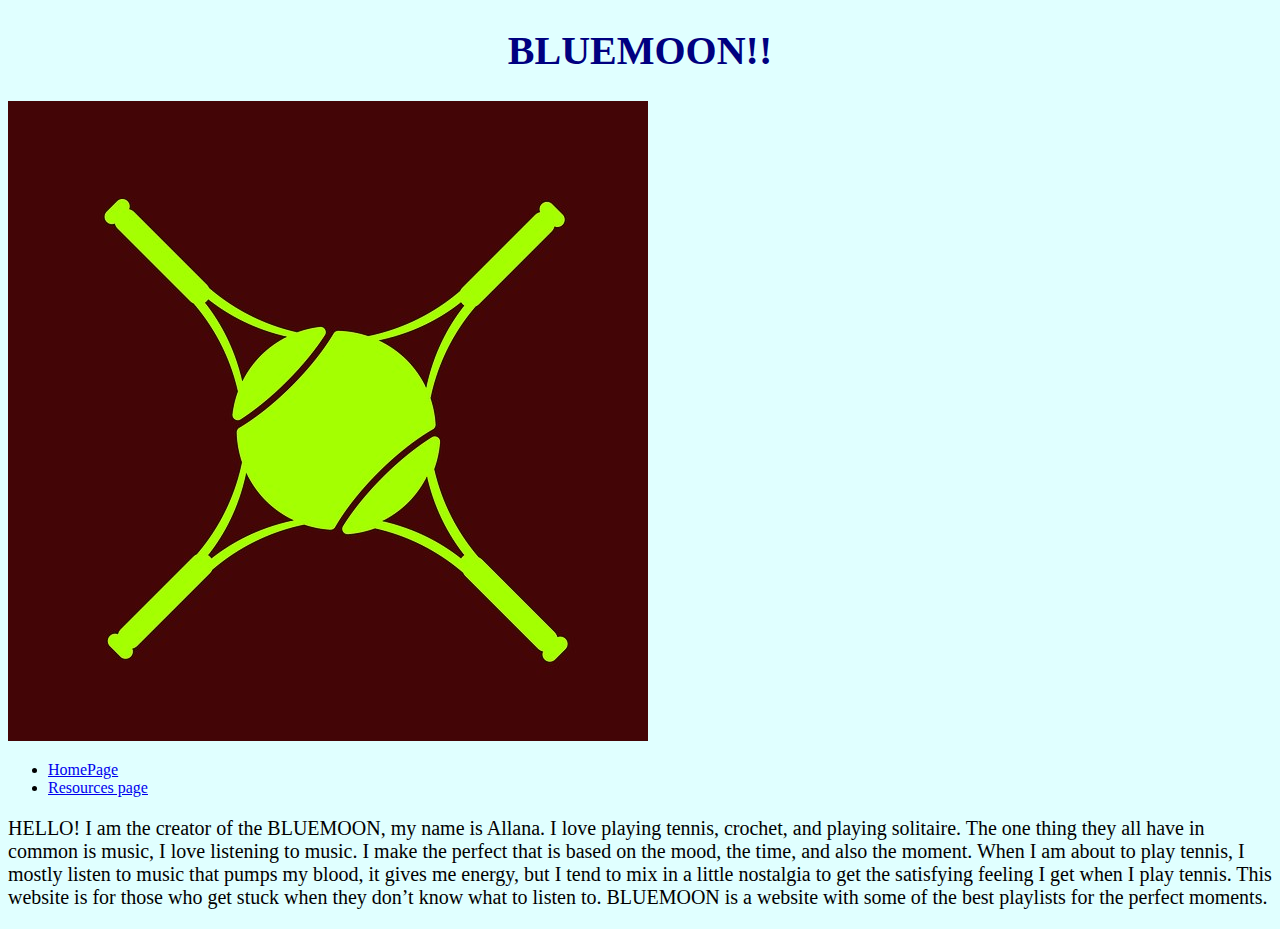
==== index.html @ 8aedf84a "Initial commit" ====
<!DOCTYPE html>
<html>
  <head>
    
    <title>YOUR NAME HERE</title>
    <meta charset="utf-8" />
	  <meta http-equiv="X-UA-Compatible" content="IE=edge" />
	  <meta name="viewport" content="width=device-width, initial-scale=1" />

	  <!-- link the webpage's stylesheet -->
	  <link rel="stylesheet" href="/style.css" />

	  <!-- link the webpage's JavaScript file -->
	  <script src="/script.js" defer></script>

  </head>
  
  <body>
    <header>
      <h1>BLUEMOON!!</h1>
      <img src="assets/tennis.jpg" alt="A symbol of a tennis ball in the center, and four tennis racquets sticking out on different sides; all in neon color with a burgundy background">
    </header>
  <nav>
    <ul>
      <li><a href = "index.html">HomePage</a></li>
      <li><a href = "portfolio.html">Resources page</a></li>
    </ul>
  </nav>

  <main>
    <p>
      HELLO! I am the creator of the BLUEMOON, my name is Allana. I love playing tennis, crochet, and playing solitaire. The one thing they all have in common is music, I love listening to music. I make the perfect that is based on the mood, the time, and also the moment. When I am about to play tennis, I mostly listen to music that pumps my blood, it gives me energy, but I tend to mix in a little nostalgia to get the satisfying feeling I get when I play tennis. This website is for those who get stuck when they don’t know what to listen to. BLUEMOON is a website with some of the best playlists for the perfect moments. 

    </p>
  </main>
    
  </body>
</html>
---- style.css ----
/* STYLE SECTIONING TAGS */
body {
 background-color: lightcyan; 
}

/* STYLE TEXT */

h1 {
  color: navy;
  font-size: 40px;
  text-align: center;
}
p{
  font-family: Times new roman;
  font-size: 20px;
}
/* STYLE IMAGES */

/* STYLE NAV BAR */
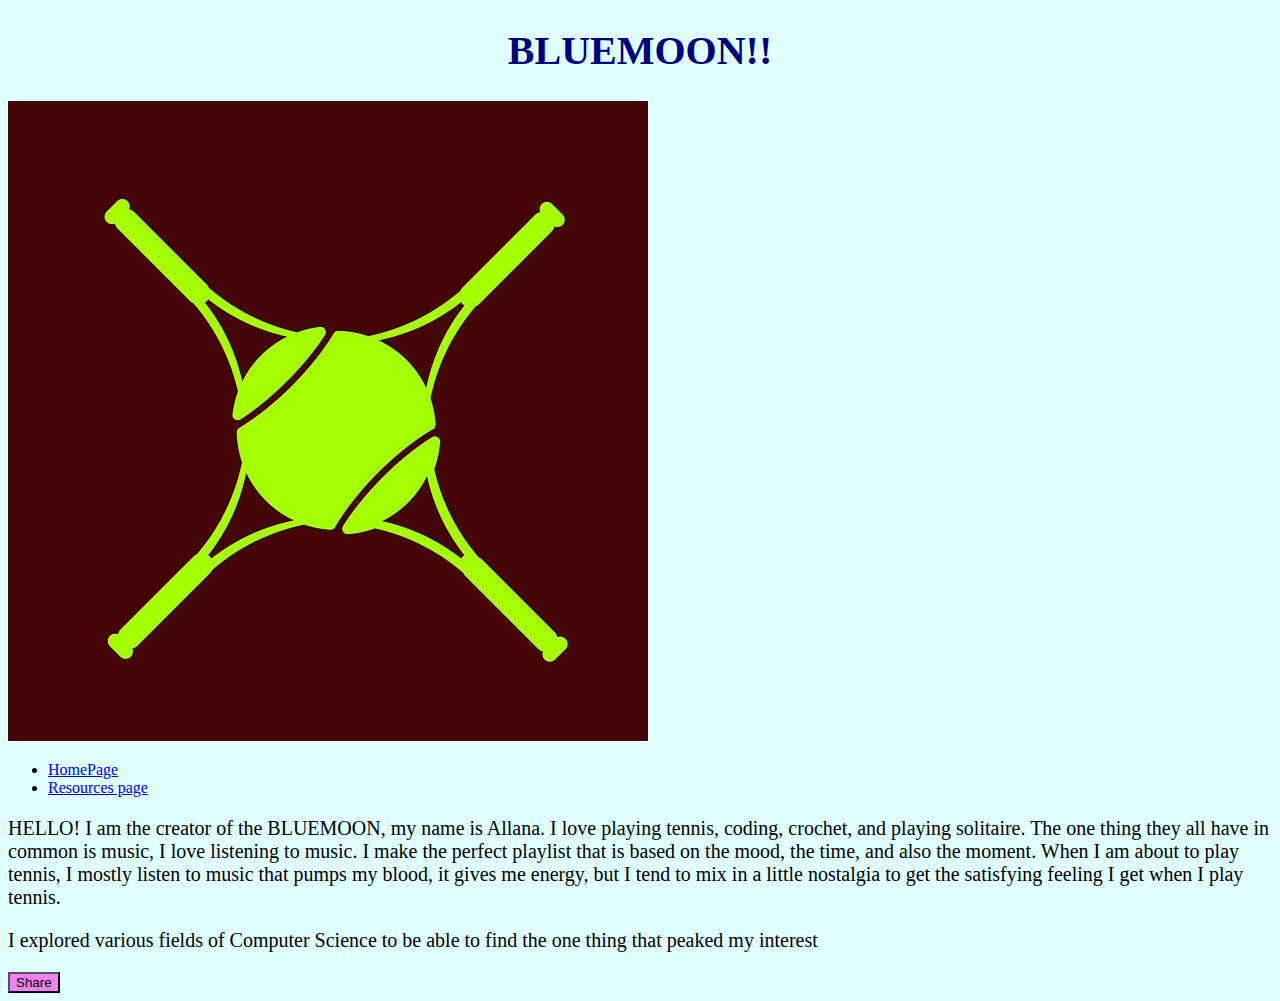
==== commit 99027b9c: "This is the portfolio part with all my past works" ====
--- a/index.html
+++ b/index.html
@@ -23,15 +23,15 @@
   <nav>
     <ul>
       <li><a href = "index.html">HomePage</a></li>
-      <li><a href = "portfolio.html">Resources page</a></li>
+      <li><a href = "Portfolio.html">Resources page</a></li>
     </ul>
   </nav>
 
   <main>
     <p>
-      HELLO! I am the creator of the BLUEMOON, my name is Allana. I love playing tennis, crochet, and playing solitaire. The one thing they all have in common is music, I love listening to music. I make the perfect that is based on the mood, the time, and also the moment. When I am about to play tennis, I mostly listen to music that pumps my blood, it gives me energy, but I tend to mix in a little nostalgia to get the satisfying feeling I get when I play tennis. This website is for those who get stuck when they don’t know what to listen to. BLUEMOON is a website with some of the best playlists for the perfect moments. 
-
-    </p>
+      HELLO! I am the creator of the BLUEMOON, my name is Allana. I love playing tennis, coding, crochet, and playing solitaire. The one thing they all have in common is music, I love listening to music. I make the perfect playlist that is based on the mood, the time, and also the moment. When I am about to play tennis, I mostly listen to music that pumps my blood, it gives me energy, but I tend to mix in a little nostalgia to get the satisfying feeling I get when I play tennis. </p>
+    <p>I explored various fields of Computer Science to be able to find the one thing that peaked my interest </p>
+    <button id="myButton">Share</button>
   </main>
     
   </body>
--- a/style.css
+++ b/style.css
@@ -16,4 +16,10 @@
 }
 /* STYLE IMAGES */
 
-/* STYLE NAV BAR */+/* STYLE NAV BAR */
+#myButton {
+  background-color: violet;
+}
+button {
+  background: yellow;
+}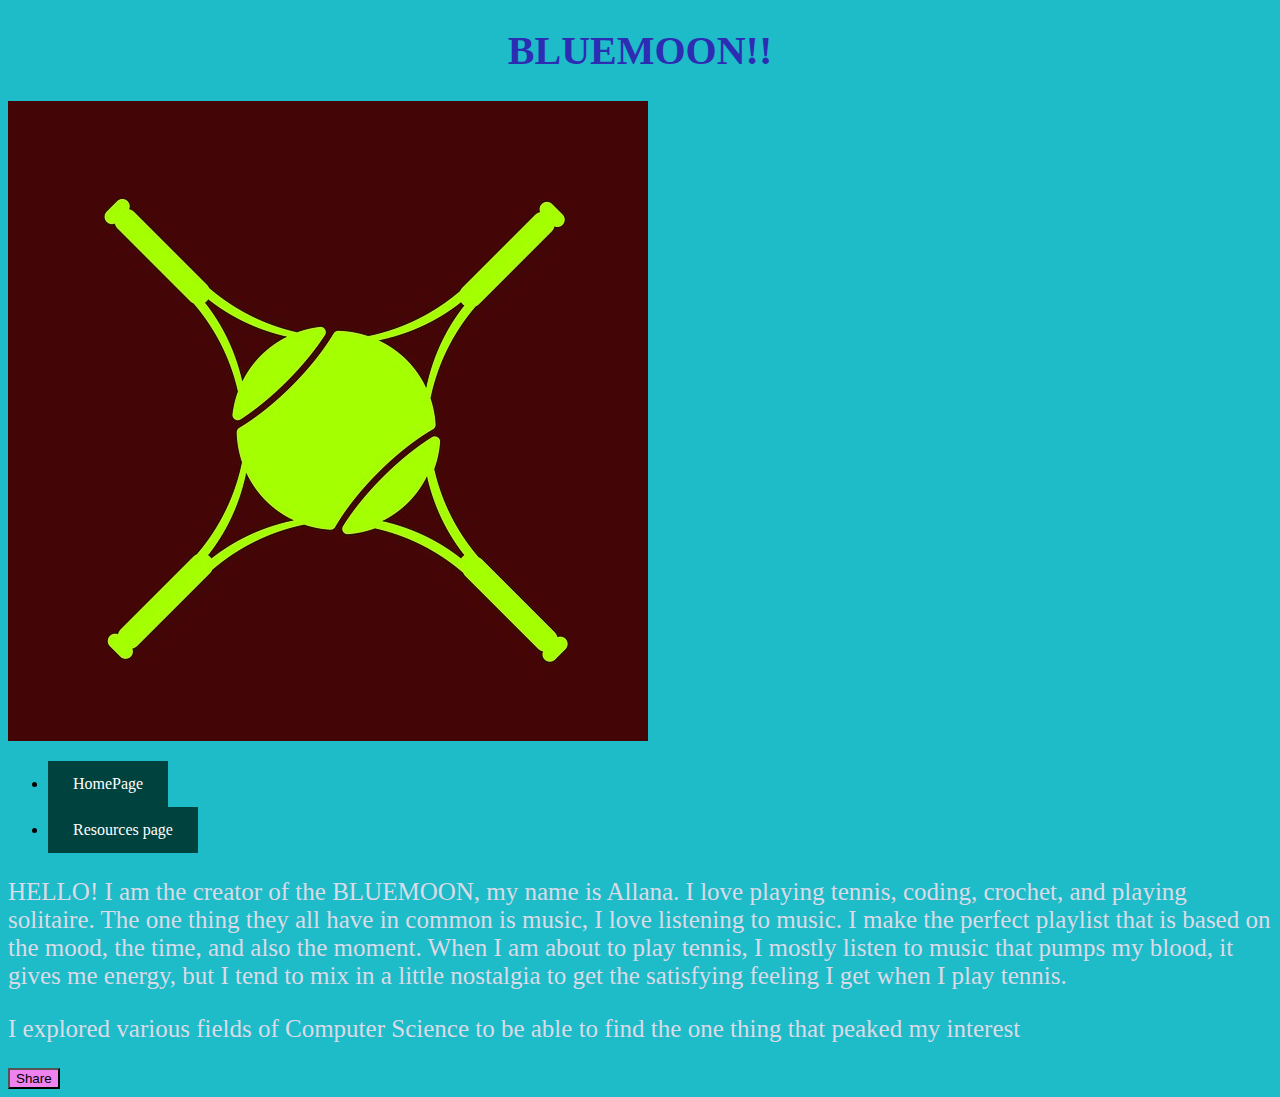
==== commit d296d0ab: "Final project done" ====
--- a/index.html
+++ b/index.html
@@ -22,7 +22,7 @@
     </header>
   <nav>
     <ul>
-      <li><a href = "index.html">HomePage</a></li>
+      <li><a href = "index.html" target="_blank">HomePage</a></li>
       <li><a href = "Portfolio.html">Resources page</a></li>
     </ul>
   </nav>
--- a/style.css
+++ b/style.css
@@ -1,18 +1,19 @@
 /* STYLE SECTIONING TAGS */
 body {
- background-color: lightcyan; 
+ background-color: #1ebcc8; 
 }
 
 /* STYLE TEXT */
 
 h1 {
-  color: navy;
+  color: #2d2db4;
   font-size: 40px;
   text-align: center;
 }
 p{
-  font-family: Times new roman;
-  font-size: 20px;
+  color: #dbdae7;
+  font-family: Lucida Handwriting;
+  font-size: 25px;
 }
 /* STYLE IMAGES */
 
@@ -22,4 +23,42 @@
 }
 button {
   background: yellow;
+}
+.container {
+ display: grid;
+ align-items: center; 
+ grid-template-columns: 1fr 1fr 1fr;
+ column-gap: 5px;
+}
+
+img {
+  max-width: 100%;
+  max-height:100%;
+}
+
+.text {
+  border: 12px double #000000;
+  border-radius: 5px;
+  background-color:black;
+  color: white;
+  text-alignment:left;
+  font-size: 40px;
+}
+h2{
+  font-size:40px;
+  Color: #00423e;
+}
+/*ul{
+  list-style-type: none;
+  background-color: #00423e;
+  overflow: hidden;
+  padding: 1em;
+}*/
+a{
+  background-color: #00423e;
+  color: white;
+    padding: 14px 25px;
+    text-align: center;
+    text-decoration: none;
+    display: inline-block;
 }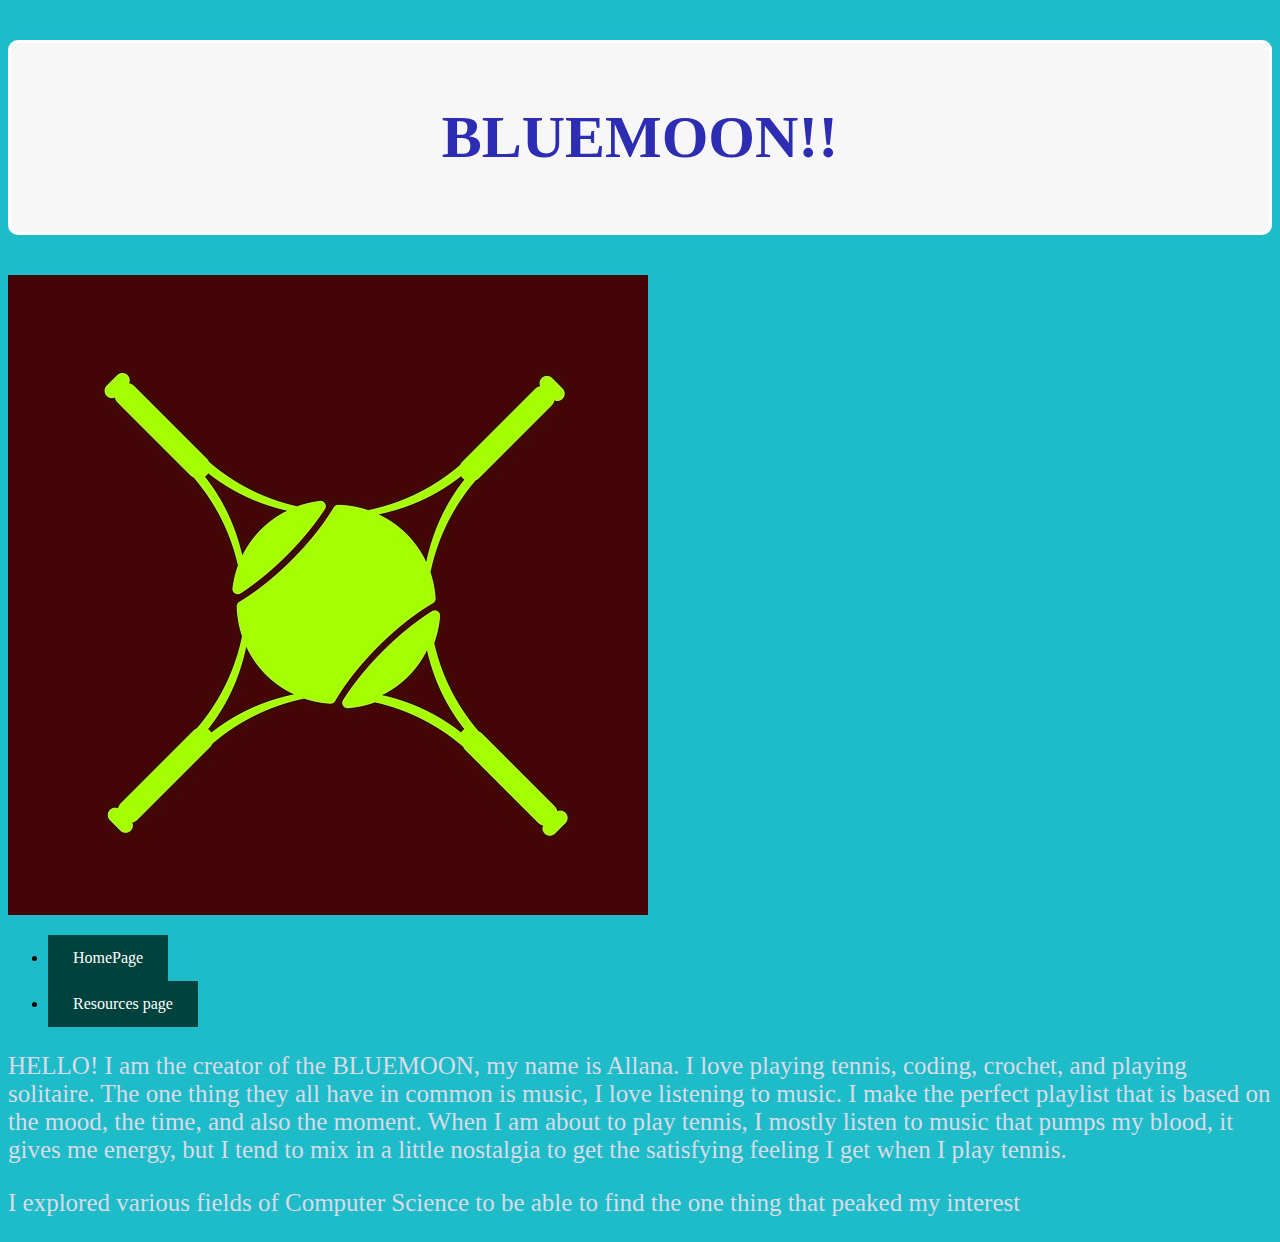
==== commit b67815c3: "Final Project Done! No more changes!!!" ====
--- a/index.html
+++ b/index.html
@@ -31,7 +31,7 @@
     <p>
       HELLO! I am the creator of the BLUEMOON, my name is Allana. I love playing tennis, coding, crochet, and playing solitaire. The one thing they all have in common is music, I love listening to music. I make the perfect playlist that is based on the mood, the time, and also the moment. When I am about to play tennis, I mostly listen to music that pumps my blood, it gives me energy, but I tend to mix in a little nostalgia to get the satisfying feeling I get when I play tennis. </p>
     <p>I explored various fields of Computer Science to be able to find the one thing that peaked my interest </p>
-    <button id="myButton">Share</button>
+ 
   </main>
     
   </body>
--- a/style.css
+++ b/style.css
@@ -7,8 +7,12 @@
 
 h1 {
   color: #2d2db4;
-  font-size: 40px;
+  font-size: 60px;
   text-align: center;
+  border: 3px solid white;
+  padding: 1em;
+  background-color: #f7f7f7;
+  border-radius: 10px;
 }
 p{
   color: #dbdae7;
@@ -18,12 +22,6 @@
 /* STYLE IMAGES */
 
 /* STYLE NAV BAR */
-#myButton {
-  background-color: violet;
-}
-button {
-  background: yellow;
-}
 .container {
  display: grid;
  align-items: center; 
@@ -48,12 +46,7 @@
   font-size:40px;
   Color: #00423e;
 }
-/*ul{
-  list-style-type: none;
-  background-color: #00423e;
-  overflow: hidden;
-  padding: 1em;
-}*/
+
 a{
   background-color: #00423e;
   color: white;
@@ -61,4 +54,7 @@
     text-align: center;
     text-decoration: none;
     display: inline-block;
+}
+a:hover, a:active {
+  background-color: #02837a;
 }